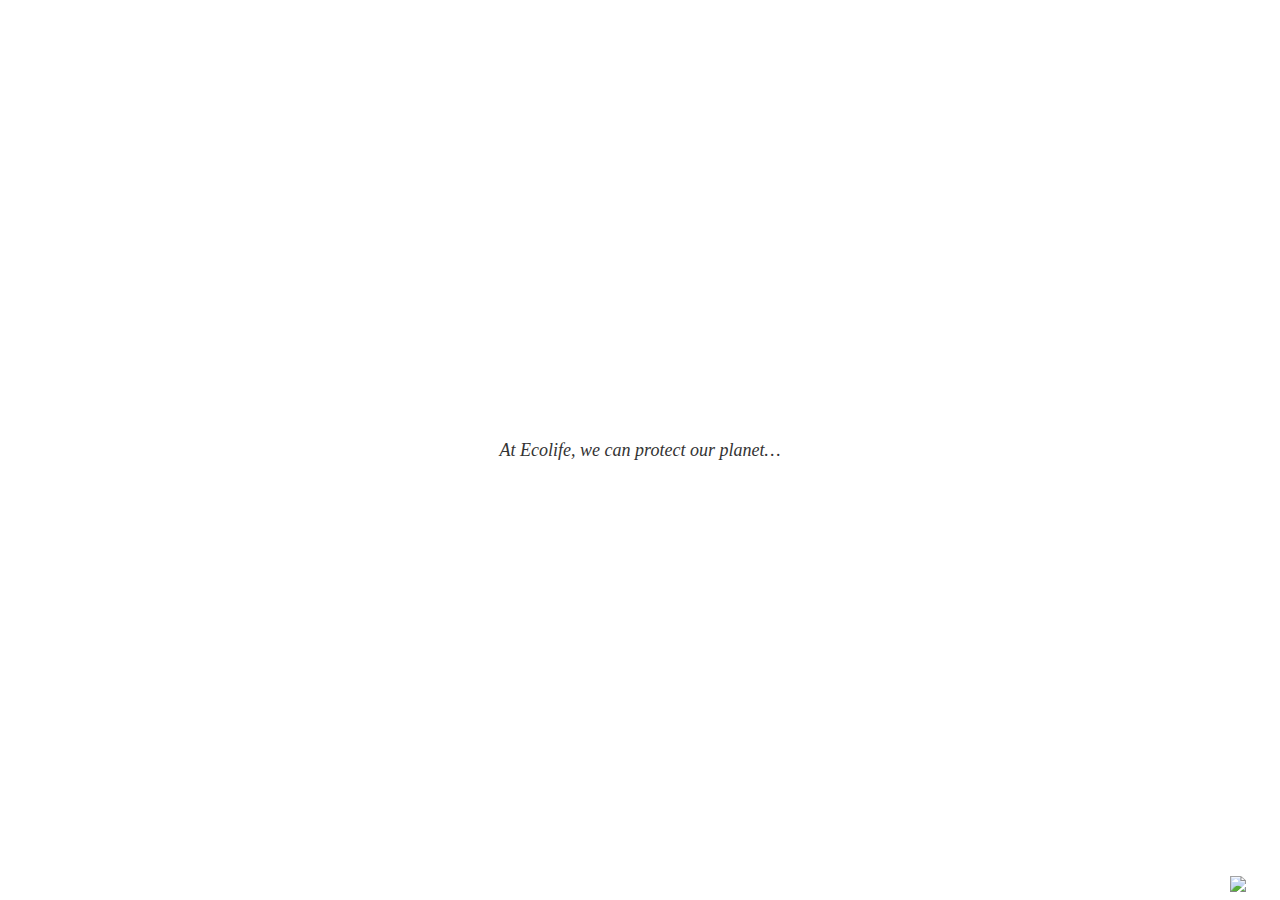
==== index.html @ 7417e922 "Add files via upload" ====
<!DOCTYPE html>
<html lang="en">

<head>
  <meta charset="UTF-8">
  <meta name="viewport" content="width=device-width, initial-scale=1.0">
  <title>Ecolife</title>
  <link rel="stylesheet" href="landing.css">
  <style>
    .rotatingText {
      align-items: center;
      display: flex;
      height: 100vh;
      text-align: center;
    }

    .rotatingText-content {
      position: relative;
      width: 100%;
    }

    .rotatingText-description {
      font-family: 'Georgia', serif;
      font-style: italic;
      font-size: 14px;
      margin: 0;

      @media (min-width: 768px) {
        font-size: 18px;
      }
    }

    .rotatingText-adjective {
      font-family: 'Open Sans', sans-serif;
      font-size: 40px;
      left: 0;
      margin-bottom: 0;
      margin-top: 30px;
      opacity: 0;
      position: absolute;
      right: 0;
      text-align: center;
      text-transform: uppercase;
      top: 0;

      @media (min-width: 768px) {
        font-size: 70px;
      }

      &:nth-of-type(1) {
        animation: rotate-text-up 1.5s .75s;
      }

      &:nth-of-type(2) {
        animation: rotate-text-up 1.5s 2s;
      }

      &:nth-of-type(3) {
        animation: fade-text-in 1.5s 3.25s forwards;
      }
    }


    @keyframes rotate-text-up {
      0% {
        transform: translate3d(0, 80px, 0);
        opacity: 0;
      }

      20%,
      80% {
        transform: translate3d(0, 0, 0);
        opacity: 1;
      }

      100% {
        transform: translate3d(0, -40px, 0);
        opacity: 0;
      }
    }

    @keyframes fade-text-in {
      0% {
        opacity: 0;
        transform: translate3d(0, 80px, 0);
      }

      50%,
      100% {
        opacity: 1;
        transform: translate3d(0, 0, 0);
      }
    }



    .twitter {
      bottom: 0;
      position: fixed;
      right: 0;
      width: 50px;
    }

    #revealer {
      z-index: 10;
      height: 10%;
      width: 10%;
      background-color: #00cb00;
      position: absolute;
      top: -50%;
      left: 50%;
      transform: translateX(-50%);
      border-radius: 50%;
      animation: scaleUp 2s ease-in-out 4.5s forwards;
    }

    #splash {
      width: 100vw;
      height: 100vh;
      overflow: hidden;
      animation: hiding .5 6.0s forwards;
    }

    #main_container {
      display: none;
    }



    @keyframes scaleUp {
      0% {
        transform: scale(1);
      }

      50% {
        transform: scale(40);
      }

      100% {
        visibility: hidden;
      }
    }
  </style>
</head>

<body>
  <div id="revealer">

  </div>
  <div id="splash">

    <section class="rotatingText">

      <div class="rotatingText-content">

        <p class="rotatingText-description">
          At Ecolife, we can protect our planet&hellip;
        </p>

        <h2 class="rotatingText-adjective">sustainable</h2>
        <h2 class="rotatingText-adjective">impactful</h2>
        <h2 class="rotatingText-adjective">eco-friendly 🌍</h2>
      </div>
    </section>
  </div>
  <div id="main_container">
    <header class="navbar">
      <img src="svg/Group 110.svg" alt="Logo" class="logo" height="50px">
      <a href="#home">Home</a>
      <a href="#about">About</a>
      <a href="#products">Products</a>
      <div id="userSection"></div>
    </header>
    <!-- Scroll Indicator -->
<div id="scrollIndicator"></div>


    <main>
      <section class="video-section">
        <!-- <video autoplay muted loop preload="auto" aria-label="Promotional video for EcoLife">
                <source src="https://videos.pexels.com/video-files/14588487/14588487-uhd_2560_1440_30fps.mp4" type="video/mp4">
                Your browser does not support the video tag.
            </video> -->
        <div class="video-overlay">
          <h1>ECOLIFE
            <svg width="100" height="100" viewBox="0 0 260 270" fill="none" xmlns="http://www.w3.org/2000/svg">
              <mask id="mask0_9_134" style="mask-type:alpha" maskUnits="userSpaceOnUse" x="0" y="0" width="260"
                height="270">
                <path
                  d="M143.188 250.206C222.105 263.136 244.966 206.745 246.531 176.934C258.744 229.255 213.258 257.639 188.988 265.292C156.107 275.636 122.05 262.059 107.959 252.361C84.4716 240.508 73.9026 211.774 71.5535 198.484C64.038 151.934 95.0406 121.978 107.959 117.668C145.538 46.5507 224.219 63.4322 259.449 81.0322C255.691 84.48 228.916 106.893 217.173 125.211C209.657 134.693 196.034 146.402 188.988 148.917C173.018 157.537 125.574 149.277 105.61 144.607C174.191 141.159 188.206 111.562 186.639 97.1957C121.815 108.401 96.9976 138.501 92.6925 152.15C67.3265 210.768 115.787 241.945 143.188 250.206Z"
                  fill="url(#paint0_radial_9_134)" stroke="black" stroke-width="0.0514971" />
                <path
                  d="M83.0981 1C20.1535 52.7219 55.3056 101.571 80.75 119.529C67.5968 100.565 71.3546 67.0891 74.8783 52.7219C72.9994 83.7555 83.4893 110.191 88.9699 119.529C101.183 97.9782 108.933 83.9704 108.933 62.4197C108.933 40.8689 92.8848 13.9304 83.0981 1Z"
                  fill="#0F7324" stroke="black" stroke-width="0.0514971" />
                <path
                  d="M1 107.876C21.4089 154.617 62.1272 146.737 79.9353 136.954C64.239 139.742 42.6472 129.828 33.8134 124.522C54.1936 132.83 74.2955 133.258 81.7989 132.434C70.1182 120.665 62.4835 113.119 48.0349 108.067C33.5862 103.015 11.8874 105.526 1 107.876Z"
                  fill="#175324" stroke="black" stroke-width="0.0514971" />
                <path
                  d="M104.527 202.693C104.527 201.65 104.744 200.637 105.178 199.652C105.377 199.652 105.688 199.693 106.109 199.775C106.543 199.846 106.994 199.939 107.463 200.057C107.393 196.893 107.357 194.297 107.357 192.27C107.357 189.75 107.404 187.6 107.498 185.818L104.791 185.449C104.639 185.016 104.521 184.541 104.439 184.025C104.357 183.498 104.316 182.988 104.316 182.496C104.316 182.121 104.346 181.711 104.404 181.266C105.799 180.738 107.633 180.357 109.906 180.123C112.191 179.877 114.494 179.754 116.814 179.754C119.006 179.754 120.594 179.854 121.578 180.053C122.211 180.439 122.762 180.832 123.23 181.23C123.711 181.617 124.168 182.098 124.602 182.672C124.602 183.492 124.52 184.383 124.355 185.344C124.203 186.293 123.986 187.166 123.705 187.963C123.436 188.76 123.143 189.334 122.826 189.686C122.557 189.814 122.258 189.914 121.93 189.984C121.602 190.043 121.197 190.072 120.717 190.072C120.295 190.072 119.932 190.037 119.627 189.967C119.334 189.885 119.053 189.768 118.783 189.615L118.186 185.783C117.447 185.666 116.568 185.607 115.549 185.607C115.268 185.607 114.986 185.625 114.705 185.66C114.658 187.359 114.418 189.674 113.984 192.604C116.586 192.17 118.807 191.854 120.646 191.654C121.115 192.369 121.35 193.242 121.35 194.273C121.35 194.953 121.256 195.609 121.068 196.242C120.881 196.875 120.676 197.314 120.453 197.561C119.961 197.643 119.375 197.684 118.695 197.684C117.816 197.684 116.902 197.607 115.953 197.455C115.016 197.303 114.137 197.08 113.316 196.787L113.088 198.281C112.947 199.113 112.824 199.934 112.719 200.742L123.846 200.092C124.021 200.256 124.168 200.584 124.285 201.076C124.414 201.568 124.479 202.107 124.479 202.693C124.479 203.631 124.291 204.451 123.916 205.154C123.541 205.857 123.043 206.402 122.422 206.789C121.812 207.164 121.156 207.352 120.453 207.352C119.75 207.352 118.789 207.199 117.57 206.895C116.363 206.578 115.186 206.186 114.037 205.717C112.9 205.248 112.062 204.797 111.523 204.363C110.984 205.301 110.393 206.016 109.748 206.508C109.115 207 108.295 207.281 107.287 207.352C106.783 207.27 106.32 207.012 105.898 206.578C105.477 206.145 105.143 205.588 104.896 204.908C104.65 204.229 104.527 203.49 104.527 202.693ZM126.201 196.787C126.201 194.76 126.541 192.949 127.221 191.355C127.9 189.762 128.949 188.502 130.367 187.576C131.797 186.639 133.578 186.17 135.711 186.17C136.438 186.17 137.27 186.217 138.207 186.311C139.156 186.393 140.064 186.521 140.932 186.697L141.283 186.943C141.811 187.307 142.197 187.6 142.443 187.822C142.701 188.033 142.971 188.332 143.252 188.719C143.252 189.352 143.164 190.225 142.988 191.338C142.824 192.439 142.613 193.465 142.355 194.414C142.098 195.363 141.852 195.973 141.617 196.242C141.23 196.441 140.604 196.541 139.736 196.541C139.314 196.541 138.916 196.512 138.541 196.453C138.178 196.383 137.902 196.295 137.715 196.189L137.346 192.938C137.17 192.738 136.766 192.58 136.133 192.463C135.512 192.334 134.938 192.27 134.41 192.27C134.246 192.27 134.094 192.281 133.953 192.305C133.684 192.855 133.479 193.559 133.338 194.414C133.197 195.27 133.127 196.143 133.127 197.033C133.127 198.322 133.338 199.418 133.76 200.32C134.182 201.211 135.043 201.656 136.344 201.656C136.988 201.656 137.621 201.551 138.242 201.34C138.875 201.129 139.672 200.807 140.633 200.373C141.031 200.186 141.33 200.051 141.529 199.969C141.998 200.438 142.367 200.93 142.637 201.445C142.906 201.961 143.082 202.623 143.164 203.432C142.414 204.311 141.359 205.184 140 206.051C138.652 206.918 137.076 207.352 135.271 207.352C133.35 207.352 131.703 206.889 130.332 205.963C128.973 205.025 127.941 203.76 127.238 202.166C126.547 200.561 126.201 198.768 126.201 196.787ZM145.361 196.611C145.361 194.49 145.701 192.65 146.381 191.092C147.061 189.533 148.104 188.326 149.51 187.471C150.916 186.604 152.68 186.17 154.801 186.17C157.145 186.17 158.984 186.609 160.32 187.488C161.656 188.355 162.588 189.562 163.115 191.109C163.654 192.656 163.924 194.549 163.924 196.787C163.924 198.814 163.566 200.625 162.852 202.219C162.148 203.801 161.082 205.055 159.652 205.98C158.234 206.895 156.494 207.352 154.432 207.352C151.244 207.352 148.936 206.373 147.506 204.416C146.076 202.447 145.361 199.846 145.361 196.611ZM155.152 202.201C155.75 202.201 156.113 202.154 156.242 202.061C156.512 201.592 156.717 200.93 156.857 200.074C156.998 199.219 157.068 198.293 157.068 197.297C157.068 196.383 157.01 195.527 156.893 194.73C156.775 193.922 156.611 193.289 156.4 192.832C156.271 192.68 156.014 192.568 155.627 192.498C155.24 192.416 154.818 192.375 154.361 192.375C153.764 192.375 153.354 192.439 153.131 192.568C152.545 193.576 152.252 194.977 152.252 196.77C152.252 197.613 152.316 198.475 152.445 199.354C152.574 200.232 152.738 201.029 152.938 201.744C153.078 201.896 153.365 202.014 153.799 202.096C154.232 202.166 154.684 202.201 155.152 202.201ZM165.822 184.008C165.646 183.293 165.529 182.701 165.471 182.232C165.412 181.752 165.389 181.201 165.4 180.58C165.646 180.264 166.027 179.947 166.543 179.631C167.07 179.303 167.68 179.027 168.371 178.805C169.074 178.582 169.801 178.471 170.551 178.471C172.016 178.471 173.141 178.84 173.926 179.578C174.711 180.316 175.104 181.406 175.104 182.848C175.104 183.879 175.016 185.537 174.84 187.822C174.664 190.107 174.412 192.539 174.084 195.117C173.756 197.684 173.381 199.928 172.959 201.85L172.994 201.885L175.596 200.795C176.51 201.58 177.043 202.623 177.195 203.924C177.195 204.006 176.932 204.346 176.404 204.943C175.877 205.529 175.18 206.08 174.312 206.596C173.457 207.1 172.473 207.352 171.359 207.352C170.199 207.352 169.256 207.029 168.529 206.385C167.814 205.74 167.475 204.639 167.51 203.08L167.545 199.916C167.557 196.916 167.586 194.215 167.633 191.812C167.691 189.41 167.809 186.932 167.984 184.377L165.822 184.008ZM179.428 181.775C179.428 180.744 179.762 179.906 180.43 179.262C181.109 178.617 182.188 178.295 183.664 178.295C185.141 178.295 186.213 178.617 186.881 179.262C187.561 179.906 187.9 180.744 187.9 181.775C187.9 182.361 187.695 182.9 187.285 183.393C186.887 183.885 186.359 184.277 185.703 184.57C185.047 184.852 184.367 184.992 183.664 184.992C182.902 184.992 182.193 184.828 181.537 184.5C180.893 184.16 180.377 183.738 179.99 183.234C179.615 182.73 179.428 182.244 179.428 181.775ZM178.566 191.83C178.414 191.256 178.309 190.734 178.25 190.266C178.191 189.785 178.162 189.287 178.162 188.771L178.18 188.279C178.426 187.963 178.807 187.646 179.322 187.33C179.85 187.002 180.459 186.727 181.15 186.504C181.854 186.281 182.58 186.17 183.33 186.17C184.971 186.17 186.137 186.539 186.828 187.277C187.52 188.016 187.865 189.164 187.865 190.723C187.865 191.66 187.73 192.885 187.461 194.396C187.203 195.908 186.887 197.379 186.512 198.809C186.148 200.227 185.832 201.24 185.562 201.85L185.598 201.885L188.199 200.936C188.668 201.334 189.02 201.773 189.254 202.254C189.5 202.734 189.658 203.291 189.729 203.924C189.729 204.006 189.471 204.346 188.955 204.943C188.439 205.529 187.754 206.08 186.898 206.596C186.055 207.1 185.076 207.352 183.963 207.352C182.838 207.352 181.924 207.047 181.221 206.438C180.529 205.828 180.184 204.785 180.184 203.309C180.184 201.586 180.23 199.758 180.324 197.824C180.418 195.891 180.564 194.016 180.764 192.199L178.566 191.83ZM194.053 209.549C194.135 209.303 194.193 208.986 194.229 208.6C194.275 208.225 194.287 207.855 194.264 207.492C194.229 206.66 194.164 205.518 194.07 204.064C193.953 202.096 193.865 200.467 193.807 199.178C193.748 197.889 193.719 196.664 193.719 195.504C193.719 195.105 193.73 194.566 193.754 193.887L193.771 193.465L191.434 193.148C191.27 192.609 191.158 192.082 191.1 191.566C191.053 191.051 191.035 190.424 191.047 189.686C191.797 189.287 192.828 188.93 194.141 188.613L194.211 188.332C193.426 187.629 192.805 186.861 192.348 186.029C191.891 185.197 191.662 184.324 191.662 183.41C191.662 182.355 191.955 181.459 192.541 180.721C193.127 179.971 193.947 179.408 195.002 179.033C196.068 178.658 197.316 178.471 198.746 178.471C199.59 178.471 200.434 178.518 201.277 178.611C202.133 178.693 203.164 178.904 204.371 179.244C204.535 179.736 204.617 180.311 204.617 180.967C204.617 181.705 204.523 182.473 204.336 183.27C204.16 184.055 203.914 184.734 203.598 185.309C202.461 184.945 201.547 184.67 200.855 184.482C200.176 184.295 199.426 184.143 198.605 184.025C198.43 184.061 198.266 184.154 198.113 184.307C197.973 184.447 197.891 184.582 197.867 184.711C197.973 185.25 198.195 185.877 198.535 186.592C198.887 187.307 199.279 187.957 199.713 188.543L204.6 187.646C205.01 188.256 205.215 189.129 205.215 190.266C205.215 190.957 205.139 191.619 204.986 192.252C204.846 192.885 204.67 193.318 204.459 193.553C204.307 193.564 204.084 193.57 203.791 193.57C202.654 193.57 201.617 193.43 200.68 193.148C200.633 194.531 200.592 195.516 200.557 196.102C200.545 196.547 200.516 197.297 200.469 198.352L200.363 201.252C200.305 202.928 200.246 204.311 200.188 205.4C200.129 206.49 200.041 207.533 199.924 208.529C199.818 209.479 199.672 210.287 199.484 210.955C199.309 211.635 199.033 212.227 198.658 212.73C197.732 213.973 196.209 214.594 194.088 214.594C193.244 214.594 192.4 214.43 191.557 214.102C190.725 213.785 190.08 213.27 189.623 212.555C189.6 211.852 189.705 211.143 189.939 210.428C190.162 209.725 190.502 209.121 190.959 208.617L194.053 209.549ZM206.814 196.787C206.814 194.76 207.154 192.949 207.834 191.355C208.514 189.762 209.562 188.502 210.98 187.576C212.41 186.639 214.191 186.17 216.324 186.17C217.438 186.17 218.551 186.305 219.664 186.574C220.777 186.832 221.721 187.266 222.494 187.875C223.209 188.449 223.725 189.211 224.041 190.16C224.369 191.098 224.533 192.141 224.533 193.289C224.533 194.051 224.469 194.83 224.34 195.627C224.199 195.861 223.924 196.172 223.514 196.559C223.104 196.934 222.623 197.303 222.072 197.666C221.521 198.029 220.988 198.311 220.473 198.51C219.98 198.545 219.471 198.562 218.943 198.562C218.018 198.562 217.08 198.521 216.131 198.439C215.182 198.357 214.35 198.264 213.635 198.158C213.729 199.154 214.033 200.021 214.549 200.76C215.064 201.498 215.885 201.867 217.01 201.867C217.115 201.867 217.285 201.855 217.52 201.832C218.234 201.762 219.066 201.574 220.016 201.27C220.977 200.953 221.932 200.59 222.881 200.18C223.326 200.625 223.654 201.07 223.865 201.516C224.076 201.961 224.223 202.6 224.305 203.432C223.941 203.854 223.35 204.369 222.529 204.979C221.721 205.588 220.73 206.139 219.559 206.631C218.387 207.111 217.162 207.352 215.885 207.352C213.963 207.352 212.316 206.889 210.945 205.963C209.586 205.025 208.555 203.76 207.852 202.166C207.16 200.561 206.814 198.768 206.814 196.787ZM218.135 192.744C217.971 192.568 217.695 192.434 217.309 192.34C216.922 192.234 216.518 192.182 216.096 192.182C215.756 192.182 215.41 192.211 215.059 192.27C214.719 192.328 214.514 192.393 214.443 192.463C214.045 193.248 213.793 194.139 213.688 195.135L218.381 194.678L218.135 192.744Z"
                  fill="white" />
              </mask>
              <g mask="url(#mask0_9_134)">
                <rect x="-74" y="-41" width="451" height="410" fill="white" />
              </g>
              <defs>
                <radialGradient id="paint0_radial_9_134" cx="0" cy="0" r="1" gradientUnits="userSpaceOnUse"
                  gradientTransform="translate(164.921 167.326) rotate(140.824) scale(120.5 99.9244)">
                  <stop offset="0.0487342" stop-color="#54F23F" />
                  <stop offset="0.317282" stop-color="#0A7515" />
                </radialGradient>
              </defs>
            </svg>

          </h1>
          <p>Discover a world of eco-friendly choices.</p>
        </div>
      </section>
      <div id="sub_section">
        <div class="about-image">
          <img
            src="https://static.vecteezy.com/system/resources/previews/036/393/316/non_2x/ai-generated-eco-friendly-earth-on-green-nature-bokeh-background-planet-globe-earth-for-nature-protection-earth-day-world-environment-day-save-th-world-zero-carbon-dioxide-emissions-free-photo.jpeg"
            alt="About ECOLIFE">
          <div class="image-overlay">
            <h2>Discover ECOLIFE</h2>
            <p>Join us in our mission to promote sustainability and eco-friendly living.</p>
          </div>
        </div>





        <section id="about" class="about">
          <h2>About ECOLIFE</h2>
          <p>Welcome to Ecolife, your go-to platform for environmental awareness and action. We are dedicated to
            protecting the planet through sustainable practices, eco-friendly tips, and impactful initiatives. Join our
            community to explore ways you can reduce your carbon footprint, conserve natural resources, and support
            global efforts to combat climate change. Together, we can create a healthier, greener world for future
            generations</p>
        </section>

        <section class="latest-news">
          <h2>Latest News</h2>
          <div class="news-container">
            <div class="news-item">
              <img
                src="https://encrypted-tbn0.gstatic.com/images?q=tbn:ANd9GcSDcGJ6tXv_FEO0gKjJADOujp3x5Wai7VkA-g&s"
                alt="Global Climate Action">
              <h3>Global Climate Action Summit 2024</h3>
              <p>The Global Climate Action Summit brought world leaders and environmental activists together to discuss urgent measures for tackling climate change. Key topics included reducing carbon emissions and promoting renewable energy.</p>
            </div>
            <div class="news-item">
              <img
                src="https://www.agriplast.co.in/uploads/blogs/18.jpg"
                alt="Sustainable Farming Innovations">
              <h3>Sustainable Farming Innovations</h3>
              <p>New farming techniques, such as vertical farming and organic soil enhancement, are making waves in the agriculture sector. These innovations aim to boost crop yields while protecting the environment and conserving resources.</p>
            </div>
            <div class="news-item">
              <img
                src="https://encrypted-tbn0.gstatic.com/images?q=tbn:ANd9GcS2Wd2_WhhF6PnceqD9kIjb1nlvkMXwv8rSrA&s"
                alt="Breakthrough in Solar Energy">
              <h3>Breakthrough in Solar Energy Technology</h3>
              <p>Scientists have developed a new solar panel that is 20% more efficient than current models, marking a major breakthrough in clean energy technology. The innovation could lead to widespread adoption of solar power across the globe.</p>
            </div>
          </div>
          <button>View More</button>
        </section>
        
        <section class="product-section">
          <h2>MarketPlace</h2>
          <div class="product-list">
            <div class="product-item">
              <img src="https://waterful.in/cdn/shop/files/Bottle.jpg?v=1694019970" alt="Reusable Water Bottle" />
              <h3>Reusable Water Bottle</h3>
              <p>This eco-friendly water bottle reduces plastic waste and promotes sustainable hydration.</p>
              <a href="https://www.amazon.com/dp/B07Z68XJRC" class="buy-btn">Buy</a>
            </div>
            <div class="product-item">
              <img src="https://encrypted-tbn0.gstatic.com/images?q=tbn:ANd9GcThyt6ZnMyRwybAhFUHgPRF-FRx9mJWXMG_6g&s" alt="Organic Fertilizer" />
              <h3>Organic Fertilizer</h3>
              <p>Our organic fertilizer is designed to improve soil health and promote sustainable farming.</p>
              <a href="https://www.amazon.com/dp/B01M72ZXFD" class="buy-btn">Buy</a>
            </div>
            <div class="product-item">
              <img src="https://agnisolar.com/wp-content/uploads/2019/09/solar-latern-thumb-600x600.jpg" alt="Solar Lantern" />
              <h3>Solar Lantern</h3>
              <p>Harness the power of the sun with this portable and eco-friendly solar lantern.</p>
              <a href="https://www.amazon.com/dp/B08KHSL9KK" class="buy-btn">Buy</a>
            </div>
            <div class="product-item">
              <img src="https://mygreenbin.in/wp-content/uploads/2023/03/250-ltrs-Community-Composter-01.jpg" alt="Compost Bin" />
              <h3>Compost Bin</h3>
              <p>This compost bin helps you reduce food waste and turn organic scraps into valuable compost.</p>
              <a href="https://www.amazon.com/dp/B0855HKQG1" class="buy-btn">Buy</a>
            </div>
            <div class="product-item">
              <img src="https://m.media-amazon.com/images/I/41opF+7d3oL.jpg" alt="Wind Turbine Model" />
              <h3>Wind Turbine Model</h3>
              <p>Support clean energy with this wind turbine model, designed to raise awareness of renewable energy.</p>
              <a href="https://www.amazon.com/dp/B07PZ6P7K9" class="buy-btn">Buy</a>
            </div>
          </div>
          <style>
            button {
              background-color: white; /* Green theme */
              color: #3e8e41;
              padding: 12px 24px;
              border: 2px solid #3e8e41;
              border-radius: 5px;
              font-size: 16px;
              cursor: pointer;
              transition: background-color 0.3s ease;
            }
          
            button:hover {
              background-color: #98ff9e; /* Darker green on hover */
            }
          
            button:focus {
              outline: none;
            }
          </style>
          
          <button>Visit Marketplace</button>
        </section>
        
        <section class="donation-promo-section">
          <div class="promo-content">
            <h2>Support Our Mission</h2>
            <p>Your contributions can help us drive more initiatives towards environmental protection, sustainable
              agriculture, and eco-friendly solutions. Every donation counts in building a better future.</p>
            <a href="donation.html" class="donate-now-btn">Donate Now</a>
          </div>
        </section>
        <section class="community-promo-section">
          <div class="community-content">
            <h2>Join the Ecolife Community</h2>
            <p>Connect with like-minded individuals passionate about agriculture, environmental protection, and
              sustainable living. Share your ideas, ask questions, and contribute to a growing community focused on
              making a positive impact.</p>
            <a href="com.html" class="join-community-btn">Ask Community</a>
          </div>
        </section>
        <section class="resource-library-section">
          <div class="resource-library-content">
            <h2>Explore the Ecolife Resource Library</h2>
            <p>Access a wide range of articles, guides, and tools designed to help you adopt sustainable practices, enhance your knowledge of agriculture, and protect the environment. Stay informed and inspired with resources created by experts in the field.</p>
            <a href="resource.html" class="visit-library-btn">Visit Resource Library</a>
          </div>
        </section>
    </main>

    <footer>
      <div class="footer-container">
        <div class="footer-about">
          <h2>About Us</h2>
          <p>At ECOLIFE, we're dedicated to promoting sustainable living. Join us to make eco-friendly choices and
            positively impact the planet.</p>
        </div>
        <div class="footer-links">
          <h2>Quick Links</h2>
          <ul>
            <li><a href="#home">Home</a></li>
            <li><a href="#about">About</a></li>
            <li><a href="#products">Products</a></li>
            <li><a href="#signin">Sign In</a></li>
          </ul>
        </div>
        <div class="footer-contact">
          <h2>Contact Us</h2>
          <p>Email: contact@ecolife.com</p>
          <p>Phone: +123 456 7890</p>
        </div>
      </div>
      <div class="footer-bottom">
        <p>&copy; 2024 ECOLIFE. All rights reserved.</p>
      </div>
    </footer>
  </div>
  </div>

  <!-- Shameless plug 😉 -->
  <a class="twitter" href="https://twitter.com/KeenanPayne_" title="Follow me on Twitter" target="_blank">
    <img src="https://assets.codepen.io/174608/twitter.svg" />
  </a>
  <script>
    setTimeout(() => {
      document.getElementById("splash").style.display = "none";
      document.getElementById("main_container").style.display = "block";
    }, 5500);
  </script>
  <script src="landing.js"></script>
</body>

</html>
---- landing.css ----
/* Reset some default styles */
* {
    margin: 0;
    padding: 0;
    box-sizing: border-box;
}
/* Scroll Indicator Style */
#scrollIndicator {
    position: fixed;
    top: 0;
    left: 0;
    height: 5px;
    background-color: #00ff08; /* Green theme */
    width: 0%;
    z-index: 99;
    transition: width 0.25s ease; /* Smooth transition */
  }
  .user-icon {
    margin-left: auto;
    padding: 10px;
    font-size: 16px;
  }
  body, html {
    overflow: auto;
    scrollbar-width: none; /* Firefox */
  }
  
  body::-webkit-scrollbar {
    display: none; /* Chrome, Safari, Opera */
  } 
body {
    font-family: Arial, sans-serif;
    color: #333;
    line-height: 1.6;
}
::-webkit-slider-thumb{
    display: none;
}

/* Navbar Styles */
.navbar {
    background: rgba(0, 100, 0, 0.5);
    color: #fff;
    display: flex;
    justify-content: flex-end;
    align-items: center;
    padding: 1rem;
    position: fixed;
    width: 100%;
    top: 0;
    left: 0;
    z-index: 2;
}

/* Navbar Link Styles */
.navbar a {
    color: #fff;
    text-decoration: none;
    padding: 0.5rem 1rem;
    transition: background 0.3s;
}
.navbar img{
    position: absolute;
    left: 50px;
}
.navbar a:hover {
    background: rgba(255, 255, 255, 0.2);
}

/* Video Section Styles */
.video-section {
    position: relative;
    height: 100vh;
    overflow: hidden;
}

video {
    width: 100%;
    height: 100%;
    object-fit: cover;
}

.video-overlay {
    position: absolute;
    top: 50%;
    left: 50%;
    transform: translate(-50%, -50%);
    color: #fff;
    text-align: center;
    font-family: 'Gill Sans', 'Gill Sans MT', Calibri, 'Trebuchet MS', sans-serif;
    display: flex;
    flex-direction: column;
    align-items: center;
    justify-content: center;
    pointer-events: none; /* Allow clicks to pass through */
}

.video-overlay h1 {
    font-size: 4rem;
    margin-bottom: 0.5rem;
}

.video-overlay p {
    font-size: 1.5rem;
}

/* Hero Section Styles */
.hero {
    padding: 2rem;
    text-align: center;
    background: #f4f4f4;
}

.hero h1 {
    font-size: 3rem;
    margin-bottom: 1rem;
}

.hero p {
    font-size: 1.25rem;
}

/* Features Section Styles */
.features {
    padding: 2rem;
    background: #fff;
}

.feature {
    margin-bottom: 2rem;
}

.feature h3 {
    font-size: 2rem;
    margin-bottom: 0.5rem;
}

.feature p {
    font-size: 1.125rem;
}

/* Contact Section Styles */
.contact {
    padding: 2rem;
    background: #f4f4f4;
    text-align: center;
}

#contactForm {
    max-width: 500px;
    margin: 0 auto;
}

#contactForm input {
    width: 100%;
    padding: 0.75rem;
    margin: 0.5rem 0;
    border: 1px solid #ddd;
    border-radius: 4px;
}

#contactForm button {
    width: 100%;
    padding: 0.75rem;
    background: #333;
    color: #fff;
    border: none;
    border-radius: 4px;
    cursor: pointer;
    font-size: 1rem;
}

#contactForm button:hover {
    background: #555;
}
/* About Section Styles */
.about {
    padding: 2rem;
    background: #f4f4f4;
    text-align: center;
}

.about h2 {
    font-size: 2.5rem;
    margin-bottom: 1rem;
}

.about p {
    font-size: 1.125rem;
    margin-bottom: 1rem;
}

/* Latest News Section Styles */
.latest-news {
    padding: 2rem;
    background: #fff;
    text-align: center;
}

.latest-news h2 {
    font-size: 2.5rem;
    margin-bottom: 1rem;
}

.news-container {
    display: flex;
    justify-content: space-around; /* Space out the news items */
    flex-wrap: wrap; /* Allow wrapping for smaller screens */
}

.news-item {
    background: #e8e8e8;
    padding: 1rem;
    margin: 1rem;
    border-radius: 8px;
    flex: 1; /* Allows the item to grow and shrink */
    min-width: 250px; /* Minimum width for responsive design */
    max-width: 30%; /* Limit width for larger screens */
}

.news-item h3 {
    font-size: 1.5rem;
    margin-bottom: 0.5rem;
}

.news-item p {
    font-size: 1rem;
}
.news-item img {
    width: 100%; /* Make the image take full width of the news item */
    height: 200px; /* Maintain the aspect ratio */
    border-radius: 8px; /* Round the corners for a nicer look */
    margin-bottom: 0.5rem; /* Space between image and text */
}
.about-image {
    text-align: center; /* Center the content */
    margin-bottom: 2rem;
    margin-top: 30px; /* Space between image and about section */
}

.about-image h2 {
    font-size: 2.5rem; /* Size for the heading */
    margin-bottom: 0.5rem; /* Space between heading and paragraph */
}

.about-image p {
    font-size: 1.125rem; /* Size for the paragraph */
    margin-bottom: 1rem; /* Space below the paragraph */
}

.about-image img {
    width: 100%; /* Make the image responsive */
    height: auto; /* Maintain aspect ratio */
    max-width: 800px; /* Optional: limit max width */
    border-radius: 8px; /* Optional: round corners */
}
.about-image {
    position: relative; /* Position relative for absolute positioning of overlay */
    margin-bottom: 2rem; /* Space between image and about section */
}

.about-image img {
    width: 100%; /* Make the image responsive */
    height: 400px; /* Set a fixed height for the image */
    object-fit: cover; /* Ensure the image covers the area */
    border-radius: 8px; /* Round corners */
}

.image-overlay {
    position: absolute; /* Position overlay text on top of the image */
    top: 50%; /* Center vertically */
    left: 50%; /* Center horizontally */
    transform: translate(-50%, -50%); /* Offset to center */
    color: white; /* Text color */
    text-align: center; /* Center the text */
    background: rgba(0, 0, 0, 0.5); /* Semi-transparent background for contrast */
    padding: 1rem; /* Padding around text */
    border-radius: 8px; /* Optional: round corners of overlay */
}

.image-overlay h2 {
    font-size: 2.5rem; /* Size for the heading */
    margin: 0; /* Remove margin */
}

.image-overlay p {
    font-size: 1.125rem; /* Size for the paragraph */
    margin: 0; /* Remove margin */
}/* Footer Styling */
footer {
    background-color: #3e8e41;
    color: white;
    padding: 40px 20px;
    text-align: center;
    font-family: 'Arial', sans-serif;
    font-size: 16px;
    position: relative;
    bottom: 0;
    width: 100%;
}

footer a {
    color: white;
    text-decoration: none;
    padding: 0 15px;
}

footer a:hover {
    text-decoration: underline;
}

footer .footer-links {
    margin-bottom: 20px;
}

footer .social-icons {
    margin-top: 10px;
}

footer .social-icons a {
    margin: 0 10px;
    font-size: 24px;
}

footer .social-icons a:hover {
    color: #8FBC8F;
}

footer p {
    margin: 0;
    font-size: 14px;
}

@media (max-width: 600px) {
    footer {
        font-size: 14px;
    }
    
    footer .social-icons a {
        font-size: 20px;
    }
}

.product-section {
    padding: 40px;
    background-color: #f2f2f2;
}

.product-list {
    display: flex;
    justify-content: space-around;
    flex-wrap: wrap;
}

.product-item {
    width: 20%;
    background-color: white;
    font-size: 13px;
    margin: 20px;
    margin-bottom: 40px;
    box-shadow: 0 4px 8px rgba(0, 0, 0, 0.1);
    text-align: center;
    position: relative;
    display: flex;
    flex-direction: column;
    justify-content: space-around;
}


.product-item img {
    width: 100%;
    height: 200px
}

.buy-btn {
    display: inline-block;
    margin-top: 15px;
    padding: 10px 20px;
    background-color: #3e8e41;
    color: white;
    text-decoration: none;
    border-radius: 5px;
     
}

.donate-btn:hover {
    background-color: #2d6930;
}
.donation-promo-section {
    background-color: #3e8e41;
    color: white;
    text-align: left;
    padding: 60px 20px;
    margin-bottom: 30px;
    margin-top: 30px;
}

.promo-content {
    max-width: 800px;
    margin: 0 auto;
}

.donation-promo-section h2 {
    font-size: 2.5em;
    margin-bottom: 20px;
}

.donation-promo-section p {
    font-size: 1.2em;
    line-height: 1.6;
    margin-bottom: 40px;
}

.donate-now-btn {
    background-color: white;
    color: #3e8e41;
    padding: 15px 30px;
    text-decoration: none;
    font-size: 1.2em;
    border-radius: 5px;
    transition: background-color 0.3s ease;
}

.donate-now-btn:hover {
    background-color: #f2f2f2;
}
.community-promo-section {
    text-align: right;
    background-color: #f4f4f4;
    color: #3e8e41;
    margin-bottom: 30px;
    margin-top: 30px;
    padding: 60px 20px;
}

.community-content {
    max-width: 800px;
    margin: 0 auto;
}

.community-promo-section h2 {
    font-size: 2.5em;
    margin-bottom: 20px;
}

.community-promo-section p {
    font-size: 1.2em;
    line-height: 1.6;
    margin-bottom: 40px;
}

.join-community-btn {
    background-color: #3e8e41;
    color: white;
    padding: 15px 30px;
    text-decoration: none;
    font-size: 1.2em;
    border-radius: 5px;
    transition: background-color 0.3s ease;
}

.join-community-btn:hover {
    background-color: #2c6d30;
}
#sub_section{
    padding-left: 100px;
    padding-right: 100px;
}
.resource-library-section {
    background-color: #3e8e41;
    color: white;
    text-align: left;
    padding: 60px 20px;
    margin-bottom: 30px;
    margin-top: 30px;
  }

  .resource-library-content {
    max-width: 800px;
    margin: 0 auto;
    padding: 20px;
  }

  .resource-library-content h2 {
    font-size: 28px;
     
    margin-bottom: 20px;
  }

  .resource-library-content p {
    font-size: 18px;
     
    margin-bottom: 30px;
  }

  .visit-library-btn {
    background-color: white;
    color: #3e8e41;
    padding: 15px 30px;
    text-decoration: none;
    font-size: 1.2em;
    border-radius: 5px;
    transition: background-color 0.3s ease;
  }

  .visit-library-btn:hover {
    background-color: #f2f2f2;
  }

  .visit-library-btn:focus {
    outline: none;
  }
  section{
    border-radius: 10px;
  }
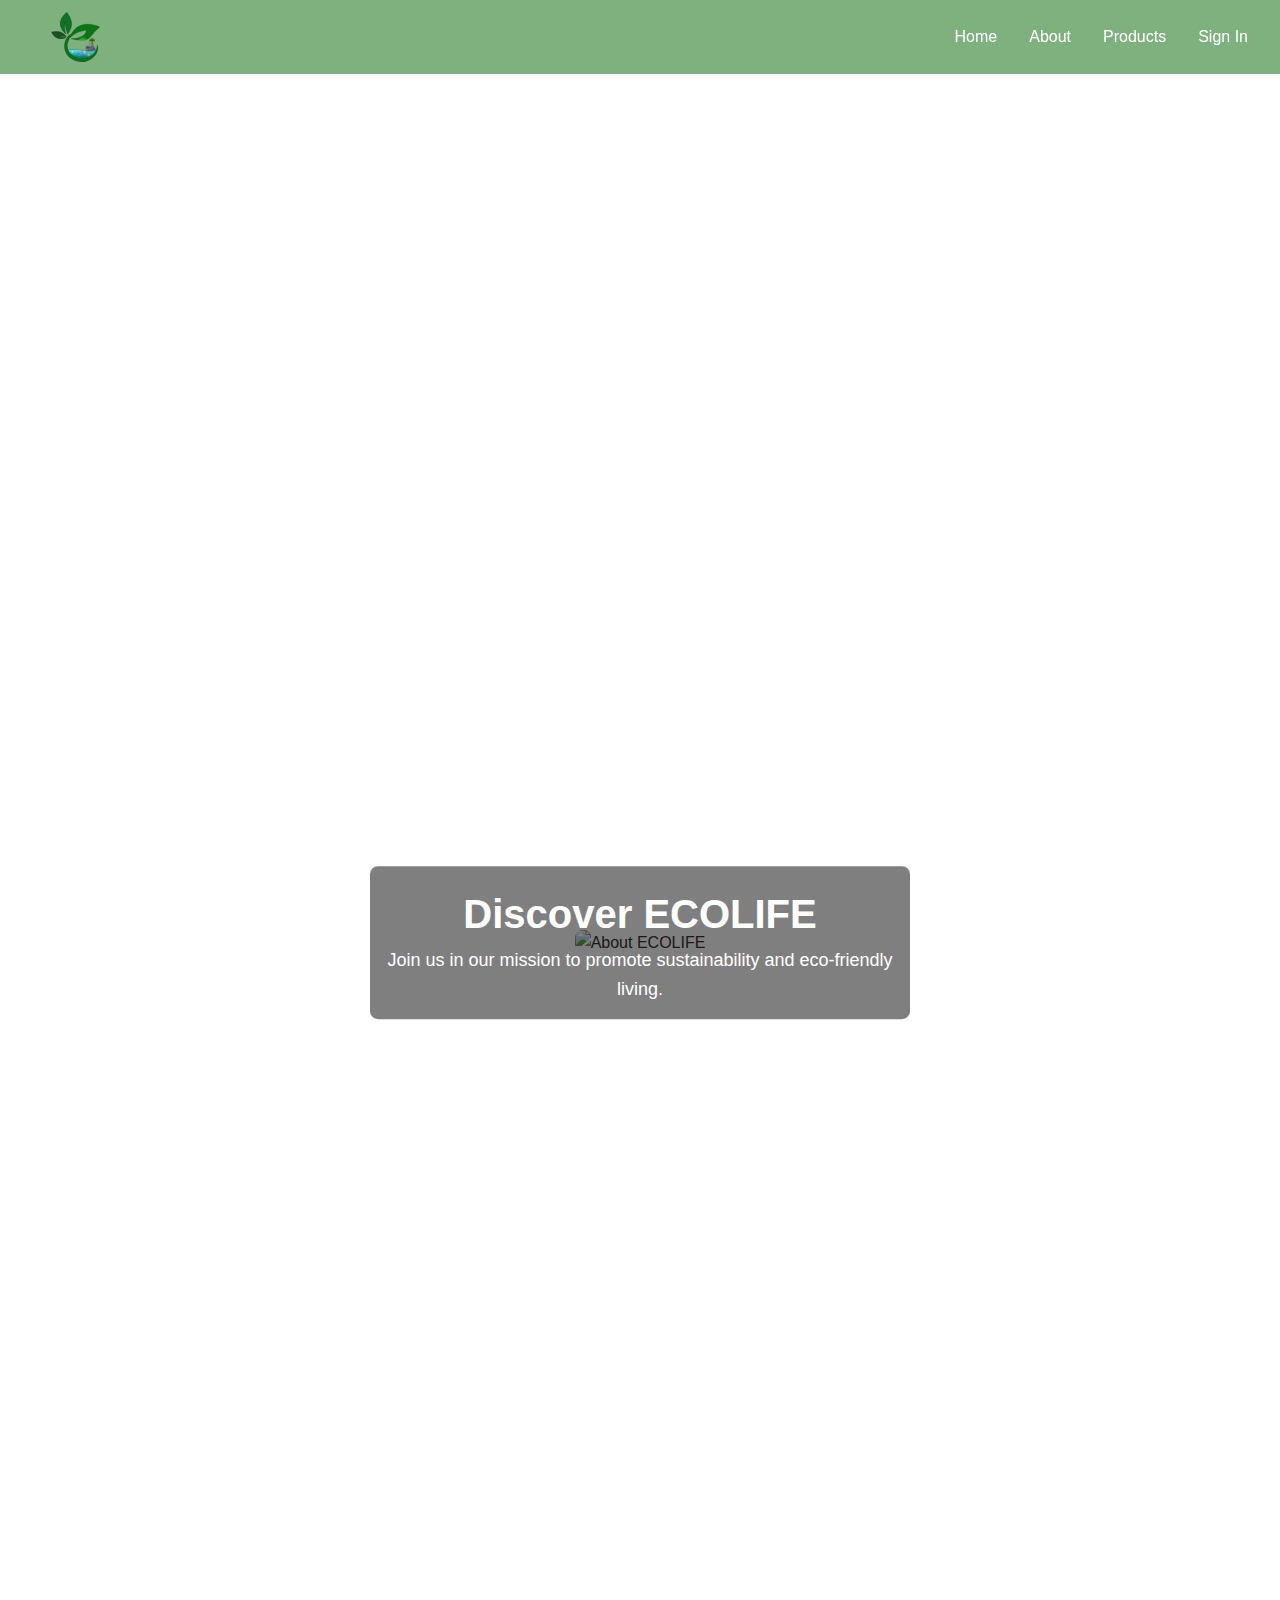
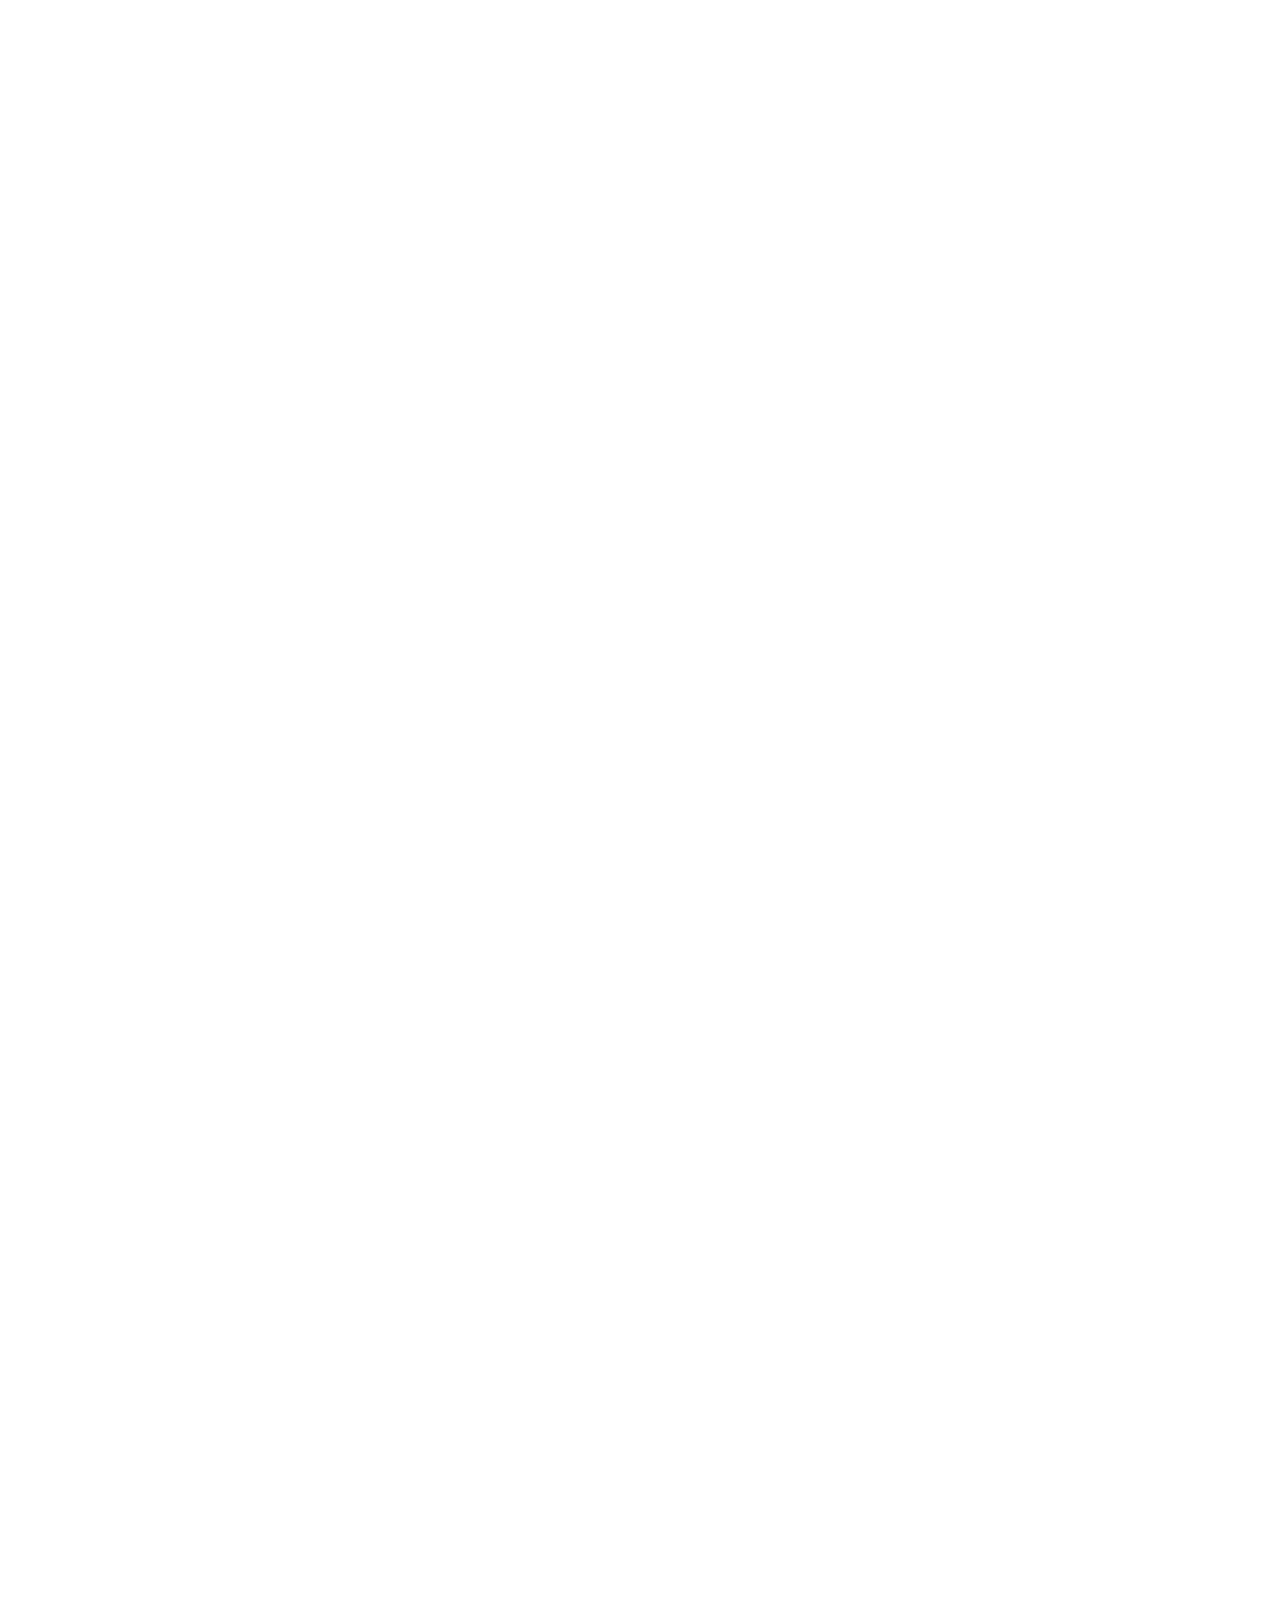
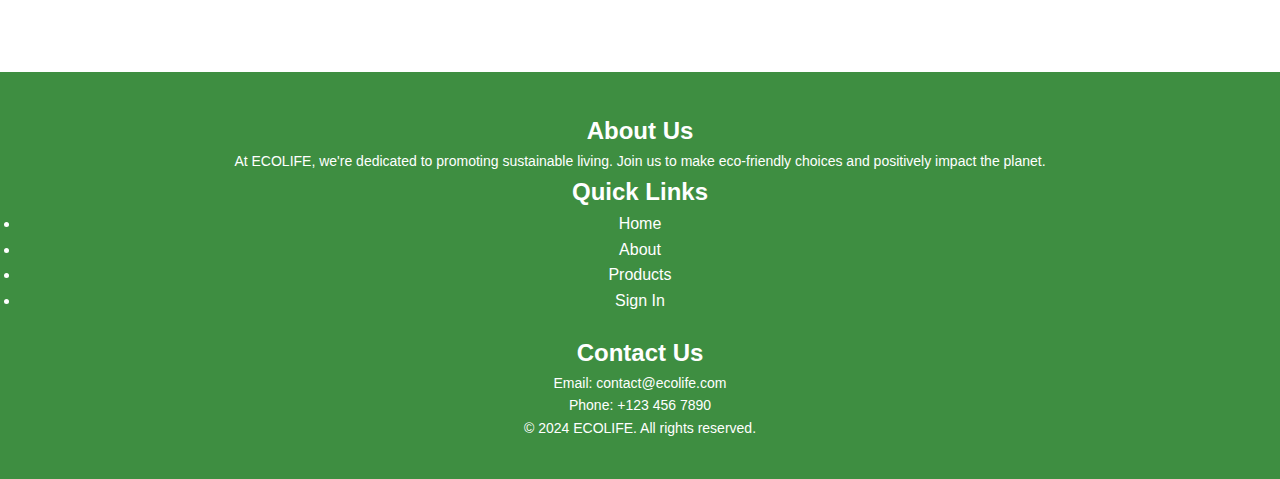
==== commit da32da9e: "Add files via upload" ====
--- a/index.html
+++ b/index.html
@@ -118,11 +118,12 @@
       width: 100vw;
       height: 100vh;
       overflow: hidden;
+      display: none;
       animation: hiding .5 6.0s forwards;
     }
 
     #main_container {
-      display: none;
+      display: block;
     }
 
 
@@ -272,34 +273,25 @@
           <div class="product-list">
             <div class="product-item">
               <img src="https://waterful.in/cdn/shop/files/Bottle.jpg?v=1694019970" alt="Reusable Water Bottle" />
-              <h3>Reusable Water Bottle</h3>
-              <p>This eco-friendly water bottle reduces plastic waste and promotes sustainable hydration.</p>
-              <a href="https://www.amazon.com/dp/B07Z68XJRC" class="buy-btn">Buy</a>
+              <h5>Reusable Water Bottle</h5>
+               <p>$100</p>
             </div>
             <div class="product-item">
               <img src="https://encrypted-tbn0.gstatic.com/images?q=tbn:ANd9GcThyt6ZnMyRwybAhFUHgPRF-FRx9mJWXMG_6g&s" alt="Organic Fertilizer" />
-              <h3>Organic Fertilizer</h3>
-              <p>Our organic fertilizer is designed to improve soil health and promote sustainable farming.</p>
-              <a href="https://www.amazon.com/dp/B01M72ZXFD" class="buy-btn">Buy</a>
+              <h5>Organic Fertilizer</h5>
+              <p>$100</p>
             </div>
             <div class="product-item">
               <img src="https://agnisolar.com/wp-content/uploads/2019/09/solar-latern-thumb-600x600.jpg" alt="Solar Lantern" />
-              <h3>Solar Lantern</h3>
-              <p>Harness the power of the sun with this portable and eco-friendly solar lantern.</p>
-              <a href="https://www.amazon.com/dp/B08KHSL9KK" class="buy-btn">Buy</a>
+              <h5>Solar Lantern</h5>
+              <p>$100</p>
             </div>
             <div class="product-item">
               <img src="https://mygreenbin.in/wp-content/uploads/2023/03/250-ltrs-Community-Composter-01.jpg" alt="Compost Bin" />
-              <h3>Compost Bin</h3>
-              <p>This compost bin helps you reduce food waste and turn organic scraps into valuable compost.</p>
-              <a href="https://www.amazon.com/dp/B0855HKQG1" class="buy-btn">Buy</a>
-            </div>
-            <div class="product-item">
-              <img src="https://m.media-amazon.com/images/I/41opF+7d3oL.jpg" alt="Wind Turbine Model" />
-              <h3>Wind Turbine Model</h3>
-              <p>Support clean energy with this wind turbine model, designed to raise awareness of renewable energy.</p>
-              <a href="https://www.amazon.com/dp/B07PZ6P7K9" class="buy-btn">Buy</a>
-            </div>
+              <h5>Compost Bin</h5>
+              <p>$100</p>
+            </div>
+           
           </div>
           <style>
             button {
@@ -380,10 +372,10 @@
   </div>
   </div>
 
-  <!-- Shameless plug 😉 -->
+  <!-- Shameless plug 😉
   <a class="twitter" href="https://twitter.com/KeenanPayne_" title="Follow me on Twitter" target="_blank">
     <img src="https://assets.codepen.io/174608/twitter.svg" />
-  </a>
+  </a> -->
   <script>
     setTimeout(() => {
       document.getElementById("splash").style.display = "none";
--- a/landing.css
+++ b/landing.css
@@ -176,7 +176,7 @@
 /* About Section Styles */
 .about {
     padding: 2rem;
-    background: #f4f4f4;
+     
     text-align: center;
 }
 
@@ -186,14 +186,15 @@
 }
 
 .about p {
-    font-size: 1.125rem;
+    font-size: 15px;
     margin-bottom: 1rem;
+    text-align: left;
 }
 
 /* Latest News Section Styles */
 .latest-news {
-    padding: 2rem;
-    background: #fff;
+    
+    
     text-align: center;
 }
 
@@ -209,7 +210,7 @@
 }
 
 .news-item {
-    background: #e8e8e8;
+     
     padding: 1rem;
     margin: 1rem;
     border-radius: 8px;
@@ -219,12 +220,14 @@
 }
 
 .news-item h3 {
-    font-size: 1.5rem;
+    font-size: 15px;
     margin-bottom: 0.5rem;
+    text-align: left;
 }
 
 .news-item p {
-    font-size: 1rem;
+    font-size: 13px;
+    text-align: left;
 }
 .news-item img {
     width: 100%; /* Make the image take full width of the news item */
@@ -341,24 +344,23 @@
     }
 }
 
-.product-section {
-    padding: 40px;
-    background-color: #f2f2f2;
-}
-
+ .product-section{
+margin-top: 30px;
+ }
 .product-list {
     display: flex;
-    justify-content: space-around;
-    flex-wrap: wrap;
+     
+     
 }
 
 .product-item {
     width: 20%;
-    background-color: white;
+    background-color: rgba(255, 255, 255, 0);
     font-size: 13px;
     margin: 20px;
     margin-bottom: 40px;
-    box-shadow: 0 4px 8px rgba(0, 0, 0, 0.1);
+    border-radius: 20px;
+ 
     text-align: center;
     position: relative;
     display: flex;
@@ -368,8 +370,19 @@
 
 
 .product-item img {
-    width: 100%;
+ 
+    width: 190px;
     height: 200px
+}
+.product-item h5{
+    margin-top: 10px;
+    text-align: left;
+    background: transparent;
+}
+.product-item p{
+     
+    text-align: left;
+    background: transparent;
 }
 
 .buy-btn {
@@ -513,3 +526,15 @@
   section{
     border-radius: 10px;
   }
+
+  section {
+    opacity: 0; /* Initially hidden */
+    transform: translateY(50px); /* Move slightly down */
+    transition: opacity 0.6s ease-out, transform 0.6s ease-out; /* Smooth transition */
+}
+
+section.show {
+    opacity: 1; /* Fade in */
+    transform: translateY(0); /* Slide into place */
+}
+
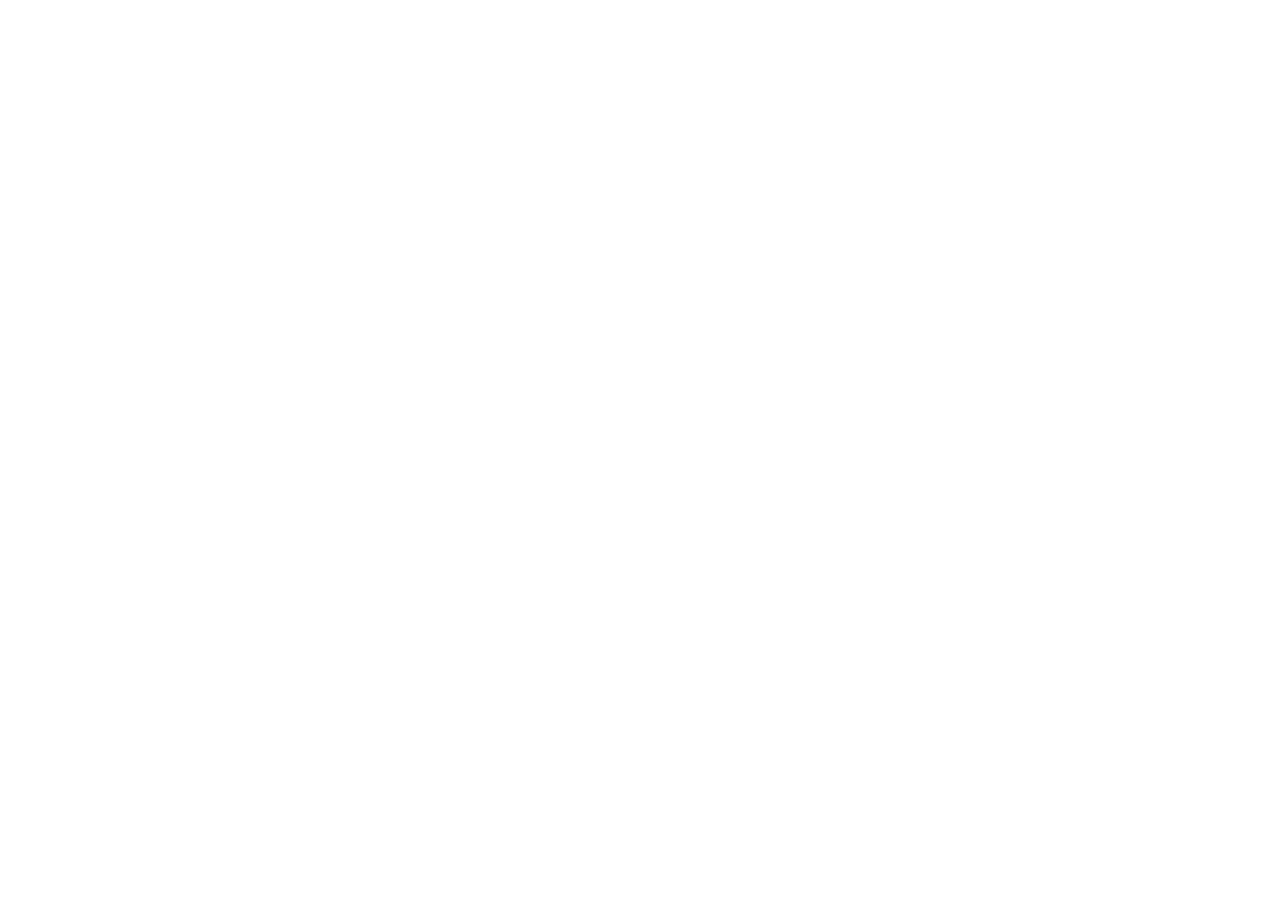
==== commit b958da06: "Update index.html" ====
--- a/index.html
+++ b/index.html
@@ -117,13 +117,13 @@
     #splash {
       width: 100vw;
       height: 100vh;
-      overflow: hidden;
+      overflow: block;
       display: none;
       animation: hiding .5 6.0s forwards;
     }
 
     #main_container {
-      display: block;
+      display: none;
     }
 
 
@@ -178,10 +178,10 @@
 
     <main>
       <section class="video-section">
-        <!-- <video autoplay muted loop preload="auto" aria-label="Promotional video for EcoLife">
+        <video autoplay muted loop preload="auto" aria-label="Promotional video for EcoLife">
                 <source src="https://videos.pexels.com/video-files/14588487/14588487-uhd_2560_1440_30fps.mp4" type="video/mp4">
                 Your browser does not support the video tag.
-            </video> -->
+            </video>
         <div class="video-overlay">
           <h1>ECOLIFE
             <svg width="100" height="100" viewBox="0 0 260 270" fill="none" xmlns="http://www.w3.org/2000/svg">
@@ -385,4 +385,4 @@
   <script src="landing.js"></script>
 </body>
 
-</html>+</html>
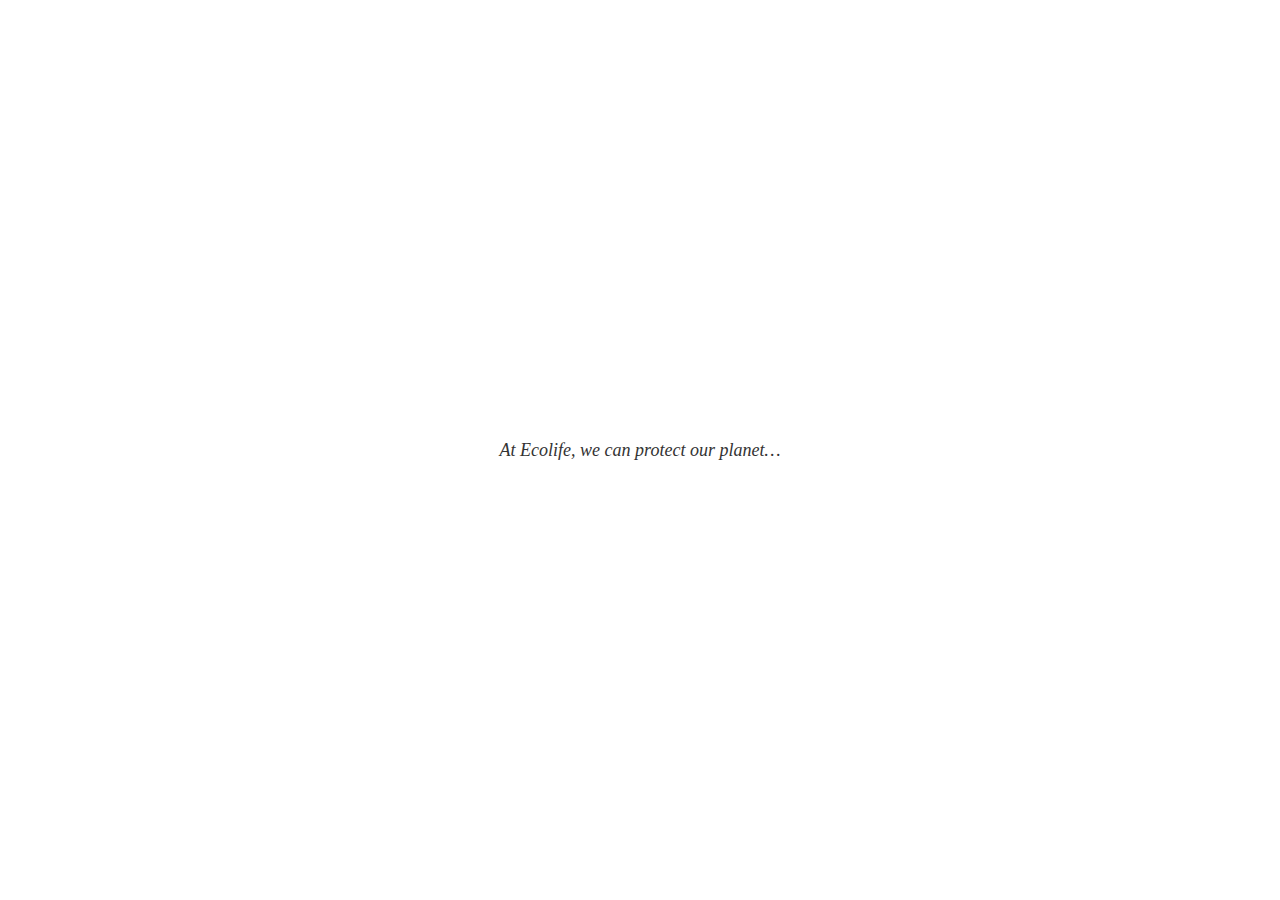
==== commit ddd22b9e: "Update index.html" ====
--- a/index.html
+++ b/index.html
@@ -94,12 +94,7 @@
 
 
 
-    .twitter {
-      bottom: 0;
-      position: fixed;
-      right: 0;
-      width: 50px;
-    }
+   
 
     #revealer {
       z-index: 10;
@@ -117,8 +112,8 @@
     #splash {
       width: 100vw;
       height: 100vh;
-      overflow: block;
-      display: none;
+       
+       
       animation: hiding .5 6.0s forwards;
     }
 
@@ -150,20 +145,21 @@
   </div>
   <div id="splash">
 
-    <section class="rotatingText">
+    <div class="rotatingText">
 
       <div class="rotatingText-content">
 
         <p class="rotatingText-description">
           At Ecolife, we can protect our planet&hellip;
         </p>
-
+ 
         <h2 class="rotatingText-adjective">sustainable</h2>
         <h2 class="rotatingText-adjective">impactful</h2>
         <h2 class="rotatingText-adjective">eco-friendly 🌍</h2>
       </div>
-    </section>
+    </div>
   </div>
+   
   <div id="main_container">
     <header class="navbar">
       <img src="svg/Group 110.svg" alt="Logo" class="logo" height="50px">
